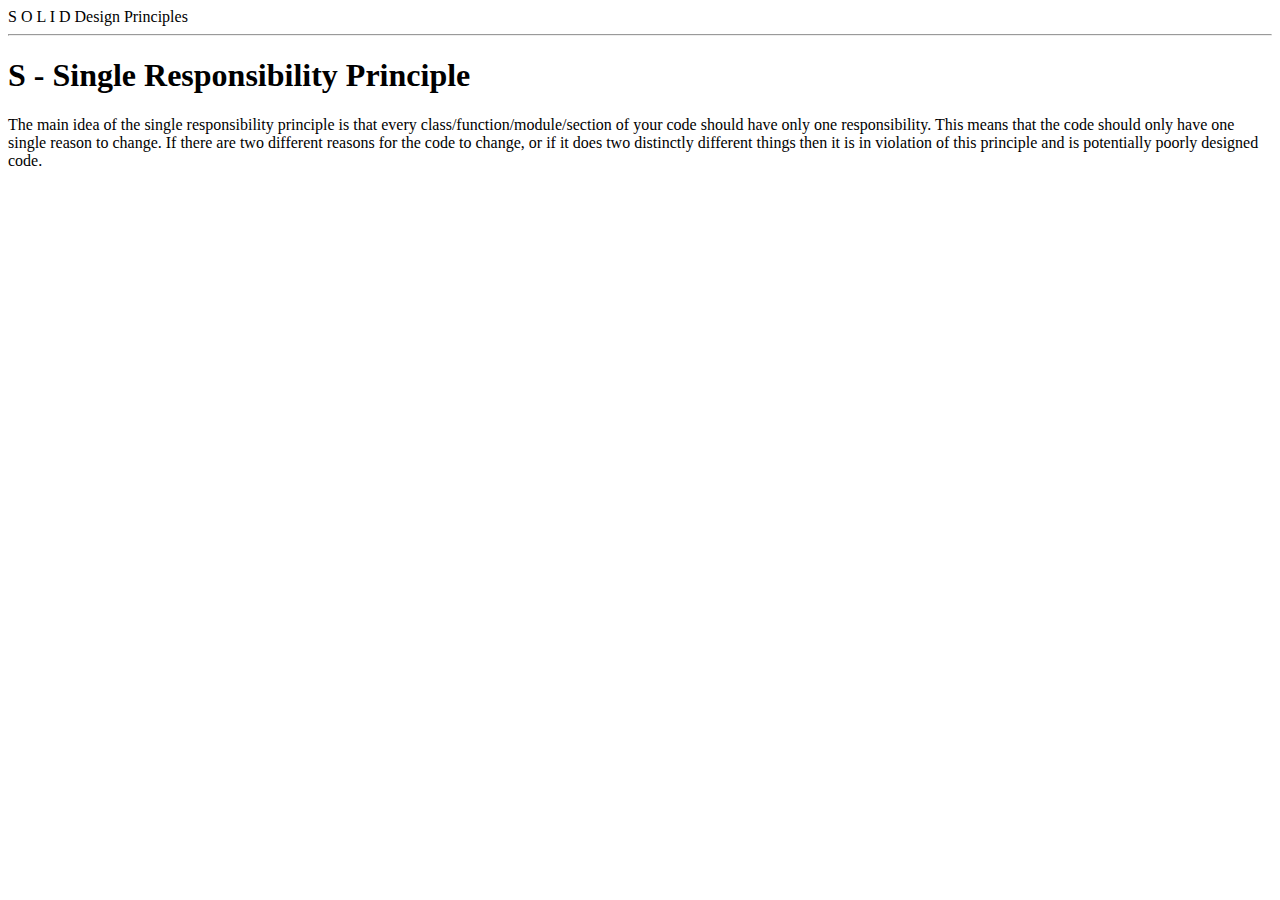
==== 1. Single Responsibility Principle/index.html @ 409a1b7e "Changed Folder Structure" ====
<!DOCTYPE html>
<html lang="en">
<head>
    <meta charset="UTF-8">
    <meta name="viewport" content="width=device-width, initial-scale=1.0">
    <meta http-equiv="X-UA-Compatible" content="ie=edge">
    <title>Single Responsibility Principle</title>
    <link rel="stylesheet" href="../../style.css">
</head>
<body>

    <span class="big">S</span>
    <span class="big">O</span>
    <span class="big">L</span>
    <span class="big">I</span>
    <span class="big">D</span>
    <span>Design Principles</span>

    <hr>

    <h1><span class="big">S</span> - Single Responsibility Principle</h1>

    <p>The main idea of the single responsibility principle is that every class/function/module/section of your code should have only one responsibility. This means that the code should only have one single reason to change. If there are two different reasons for the code to change, or if it does two distinctly different things then it is in violation of this principle and is potentially poorly designed code.</p>
    
    <script type="module" src="script.js"></script>
</body>
</html>
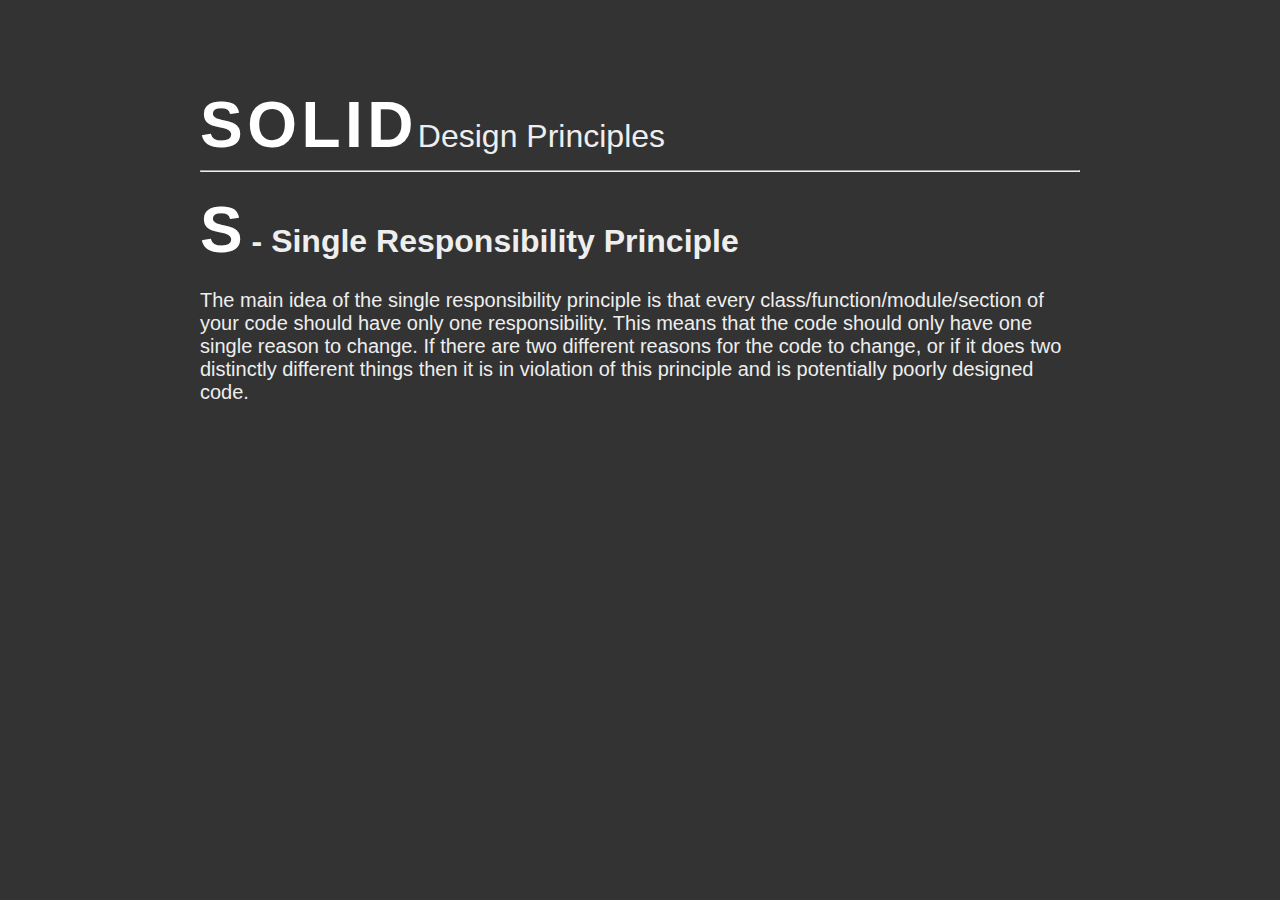
==== commit 73e5be09: "Fixed path to style.css" ====
--- a/1. Single Responsibility Principle/index.html
+++ b/1. Single Responsibility Principle/index.html
@@ -5,7 +5,7 @@
     <meta name="viewport" content="width=device-width, initial-scale=1.0">
     <meta http-equiv="X-UA-Compatible" content="ie=edge">
     <title>Single Responsibility Principle</title>
-    <link rel="stylesheet" href="../../style.css">
+    <link rel="stylesheet" href="../style.css">
 </head>
 <body>
 
--- a/style.css
+++ b/style.css
@@ -0,0 +1,42 @@
+body {
+    font-family: sans-serif;
+    background: #333;
+    color: #eee;
+    padding: 5rem 15%;
+}
+
+span {
+    font-size: 2rem;
+}
+
+span.big {
+    font-size: 4rem;
+    color: #fff;
+    font-weight: bold;
+}
+
+p {
+    font-size: 1.25rem;
+}
+
+@media only screen and (max-width: 1024px) {
+    html {
+        font-size: 16px;
+    }
+}
+@media only screen and (max-width: 768px) {
+    html {
+        font-size: 12px;
+    }
+    body {
+        padding: 3rem 10%;
+    }
+}
+@media only screen and (max-width: 414px) {
+    html {
+        font-size: 10px;
+    }
+    body {
+        padding: 1rem 5%;
+    }
+}